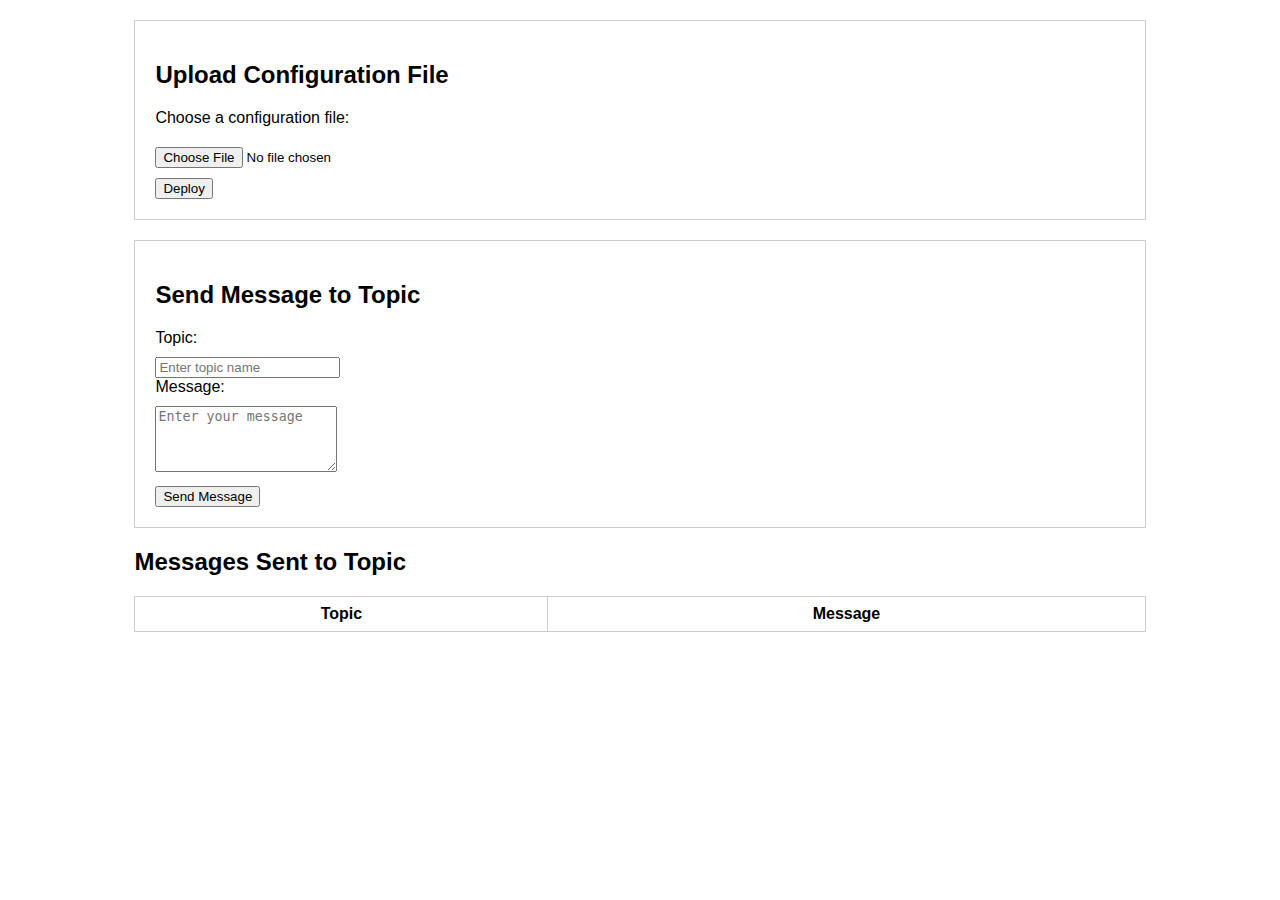
==== html_files/form.html @ aac001ce "init" ====
<!DOCTYPE html>
<html lang="en">
<head>
    <meta charset="UTF-8">
    <meta name="viewport" content="width=device-width, initial-scale=1.0">
    <title>Forms for Machine Operations</title>
    <style>
        body {
            font-family: Arial, sans-serif;
        }
        .container {
            width: 80%;
            margin: 20px auto;
        }
        form {
            margin-bottom: 20px;
            border: 1px solid #ccc;
            padding: 20px;
        }
        form label {
            display: block;
            margin-bottom: 10px;
        }
        form input[type="file"], form input[type="submit"], form button {
            margin-top: 10px;
        }
        table {
            border-collapse: collapse;
            width: 100%;
        }
        table, th, td {
            border: 1px solid #ccc;
            padding: 8px;
        }
    </style>
</head>
<body>
    <div class="container">
        <!-- Form for uploading configuration file -->
        <form id="uploadForm" action="http://localhost:8080/upload" method="post" enctype="multipart/form-data">
            <h2>Upload Configuration File</h2>
            <label for="configFile">Choose a configuration file:</label>
            <input type="file" id="configFile" name="configFile" accept=".json, .xml">
            <br>
            <input type="submit" value="Deploy">
        </form>

        <!-- Form for sending message to topic -->
        <form id="messageForm" action="http://localhost:8080/publish" method="get">
            <h2>Send Message to Topic</h2>
            <label for="topic">Topic:</label>
            <input type="text" id="topic" name="topic" placeholder="Enter topic name" required>
            <br>
            <label for="message">Message:</label>
            <textarea id="message" name="message" rows="4" placeholder="Enter your message" required></textarea>
            <br>
            <button type="submit">Send Message</button>
        </form>

        <!-- Placeholder for additional forms -->
        <!-- Add more forms as needed for remote machine operations -->
    </div>

    <!-- Table to display output for message sent to topic -->
    <div class="container">
        <h2>Messages Sent to Topic</h2>
        <table id="messageTable">
            <thead>
                <tr>
                    <th>Topic</th>
                    <th>Message</th>
                </tr>
            </thead>
            <tbody>
                <!-- Data will be dynamically populated here -->
            </tbody>
        </table>
    </div>

    <!-- Scripts for handling form submissions and displaying results -->
    <script>
        // JavaScript code can be added here to handle form submissions and update the table dynamically
    </script>
</body>
</html>
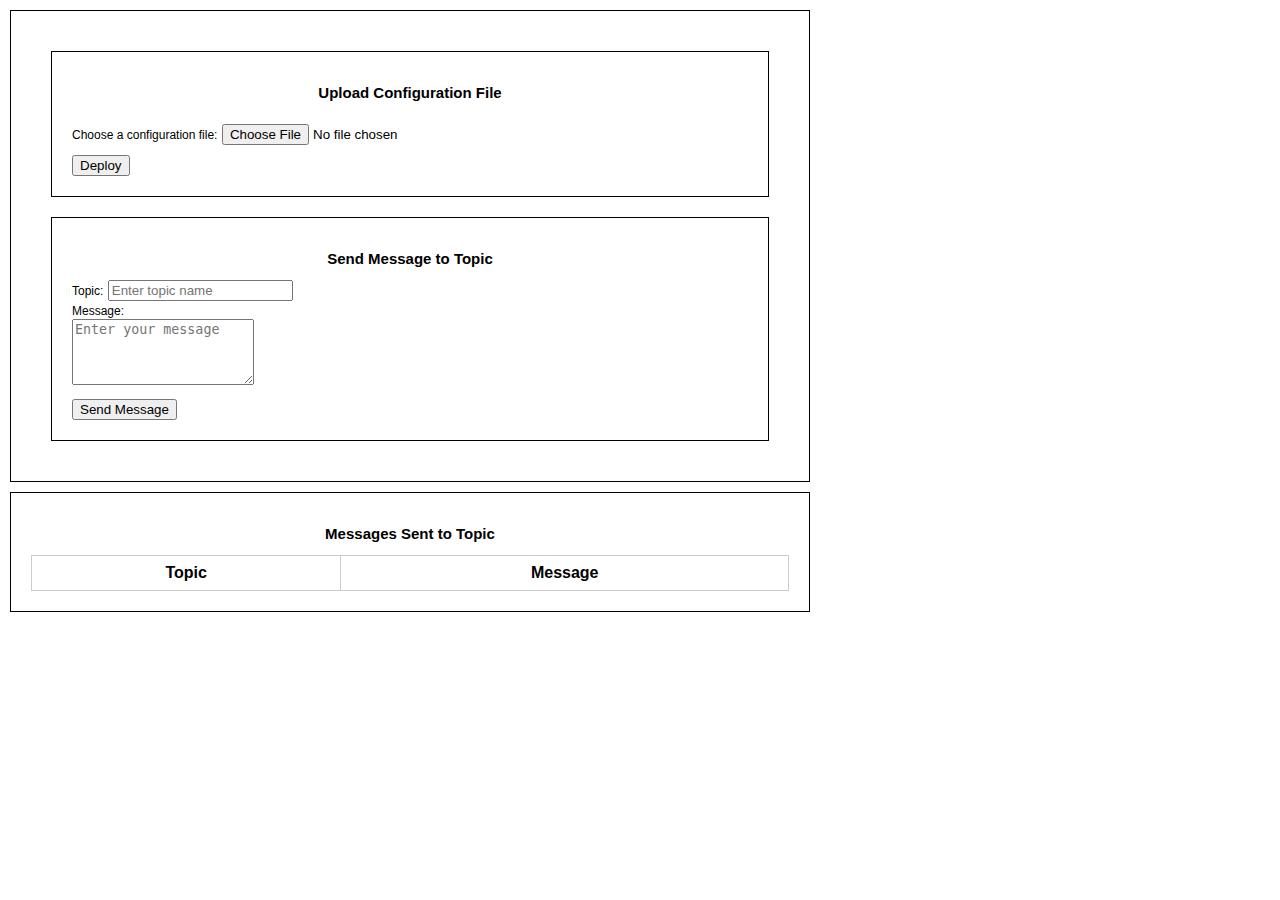
==== commit c3da7ae2: "(NEW) adding serlvets and start debugging" ====
--- a/html_files/form.html
+++ b/html_files/form.html
@@ -1,85 +1,84 @@
 <!DOCTYPE html>
 <html lang="en">
-<head>
-    <meta charset="UTF-8">
-    <meta name="viewport" content="width=device-width, initial-scale=1.0">
+  <head>
+    <meta charset="UTF-8" />
+    <meta name="viewport" content="width=device-width, initial-scale=1.0" />
+    <link rel="stylesheet" href="styles.css" />
     <title>Forms for Machine Operations</title>
-    <style>
-        body {
-            font-family: Arial, sans-serif;
-        }
-        .container {
-            width: 80%;
-            margin: 20px auto;
-        }
-        form {
-            margin-bottom: 20px;
-            border: 1px solid #ccc;
-            padding: 20px;
-        }
-        form label {
-            display: block;
-            margin-bottom: 10px;
-        }
-        form input[type="file"], form input[type="submit"], form button {
-            margin-top: 10px;
-        }
-        table {
-            border-collapse: collapse;
-            width: 100%;
-        }
-        table, th, td {
-            border: 1px solid #ccc;
-            padding: 8px;
-        }
-    </style>
-</head>
-<body>
-    <div class="container">
+  </head>
+  <body>
+    <div class="form_body">
+      <div class="form_container">
         <!-- Form for uploading configuration file -->
-        <form id="uploadForm" action="http://localhost:8080/upload" method="post" enctype="multipart/form-data">
-            <h2>Upload Configuration File</h2>
-            <label for="configFile">Choose a configuration file:</label>
-            <input type="file" id="configFile" name="configFile" accept=".json, .xml">
-            <br>
-            <input type="submit" value="Deploy">
+        <form
+          id="uploadForm"
+          action="http://localhost:8080/upload"
+          method="post"
+          enctype="multipart/form-data"
+        >
+          <h2>Upload Configuration File</h2>
+          <label for="configFile">Choose a configuration file:</label>
+          <input
+            type="file"
+            id="configFile"
+            name="configFile"
+            accept=".json, .xml"
+          />
+          <br />
+          <input type="submit" value="Deploy" />
         </form>
 
         <!-- Form for sending message to topic -->
-        <form id="messageForm" action="http://localhost:8080/publish" method="get">
-            <h2>Send Message to Topic</h2>
-            <label for="topic">Topic:</label>
-            <input type="text" id="topic" name="topic" placeholder="Enter topic name" required>
-            <br>
-            <label for="message">Message:</label>
-            <textarea id="message" name="message" rows="4" placeholder="Enter your message" required></textarea>
-            <br>
-            <button type="submit">Send Message</button>
+        <form
+          id="messageForm"
+          action="http://localhost:8080/publish"
+          method="get"
+        >
+          <h2>Send Message to Topic</h2>
+          <label for="topic">Topic:</label>
+          <input
+            type="text"
+            id="topic"
+            name="topic"
+            placeholder="Enter topic name"
+            required
+          />
+          <br />
+          <label for="message">Message:</label>
+          <br />
+          <textarea
+            id="message"
+            name="message"
+            rows="4"
+            placeholder="Enter your message"
+            required
+          ></textarea>
+          <br />
+          <button type="submit">Send Message</button>
         </form>
 
         <!-- Placeholder for additional forms -->
         <!-- Add more forms as needed for remote machine operations -->
-    </div>
-
-    <!-- Table to display output for message sent to topic -->
-    <div class="container">
+      </div>
+      <!-- Table to display output for message sent to topic -->
+      <div class="form_container">
         <h2>Messages Sent to Topic</h2>
         <table id="messageTable">
-            <thead>
-                <tr>
-                    <th>Topic</th>
-                    <th>Message</th>
-                </tr>
-            </thead>
-            <tbody>
-                <!-- Data will be dynamically populated here -->
-            </tbody>
+          <thead>
+            <tr>
+              <th>Topic</th>
+              <th>Message</th>
+            </tr>
+          </thead>
+          <tbody>
+            <!-- Data will be dynamically populated here -->
+          </tbody>
         </table>
+      </div>
     </div>
-
     <!-- Scripts for handling form submissions and displaying results -->
     <script>
-        // JavaScript code can be added here to handle form submissions and update the table dynamically
+      // JavaScript code can be added here to handle form submissions and update the table dynamically
     </script>
-</body>
+  </body>
 </html>
--- a/html_files/styles.css
+++ b/html_files/styles.css
@@ -0,0 +1,143 @@
+/* Container to hold the iframes */
+html,
+body {
+  overflow: hidden; /* Hide scrollbars */
+  font-family: Arial, sans-serif;
+  margin: 0; /* Reset margin */
+  padding: 0; /* Reset padding */
+  overflow: auto;
+}
+h2 {
+  text-align: center;
+  font-size: 15px;
+}
+label {
+  font-size: 12px;
+}
+.form_body {
+  overflow: auto;
+}
+
+#frame_container {
+  display: flex;
+  height: 87vh; /* Full height of the viewport */
+  overflow: hidden;
+  width: 100%;
+  gap: 10px; /* Space between iframes */
+  padding: 0; /* Remove padding around the container */
+  margin: 0; /* Remove margin around the container */
+}
+
+iframe {
+  height: 100%; /* Full height of the container */
+  border: #000000 2px solid;
+}
+
+/* Specific styles for each iframe */
+.iframe-left {
+  width: 30%; /* Adjust width as needed */
+  overflow: scroll;
+}
+
+.iframe-center {
+  width: 40%; /* Adjust width as needed */
+}
+
+.iframe-right {
+  width: 30%; /* Adjust width as needed */
+}
+
+/* FROM STYLING */
+.form_container {
+  width: 90%; /* Responsive width */
+  max-width: 800px; /* Optional: Maximum width */
+  margin: 10px; /* Center the container */
+  padding: 20px; /* Padding inside the container */
+  box-sizing: border-box; /* Include padding in width */
+  overflow: auto;
+  border: 1px solid #000000;
+}
+
+#messageForm {
+  margin: 20px;
+  border: 1px solid #000000;
+  padding: 20px;
+}
+
+#uploadForm {
+  margin: 20px;
+  border: 1px solid #000000;
+  padding: 20px;
+}
+
+.form {
+  margin: 20px;
+  border: 1px solid #000000;
+  padding: 20px;
+}
+
+.form label {
+  font-size: 10px; /* Adjust font size for labels */
+  display: block;
+  margin-bottom: 10px;
+}
+
+form input[type="file"],
+form input[type="submit"],
+form button {
+  margin-top: 10px;
+}
+
+table {
+  border-collapse: collapse;
+  width: 100%;
+}
+table,
+th,
+td {
+  border: 1px solid #ccc;
+  padding: 8px;
+}
+/* GRAPH STYLING */
+#graph-container {
+  width: 100%;
+  height: 100%; /* Full height of the container */
+  border: 1px solid #ccc;
+}
+
+svg {
+  width: 100%;
+}
+
+.node {
+  cursor: pointer;
+}
+
+.node circle {
+  fill: lightblue;
+  stroke: #333;
+  stroke-width: 2px;
+}
+
+.node rect {
+  fill: lightgreen;
+  stroke: #333;
+  stroke-width: 2px;
+}
+
+.link {
+  fill: none;
+  stroke: #000000;
+  stroke-width: 2px;
+}
+
+.link:hover {
+  stroke: #333;
+}
+
+/* TEMP STYLING */
+
+.placeholder {
+  color: #999;
+  font-size: 18px;
+}
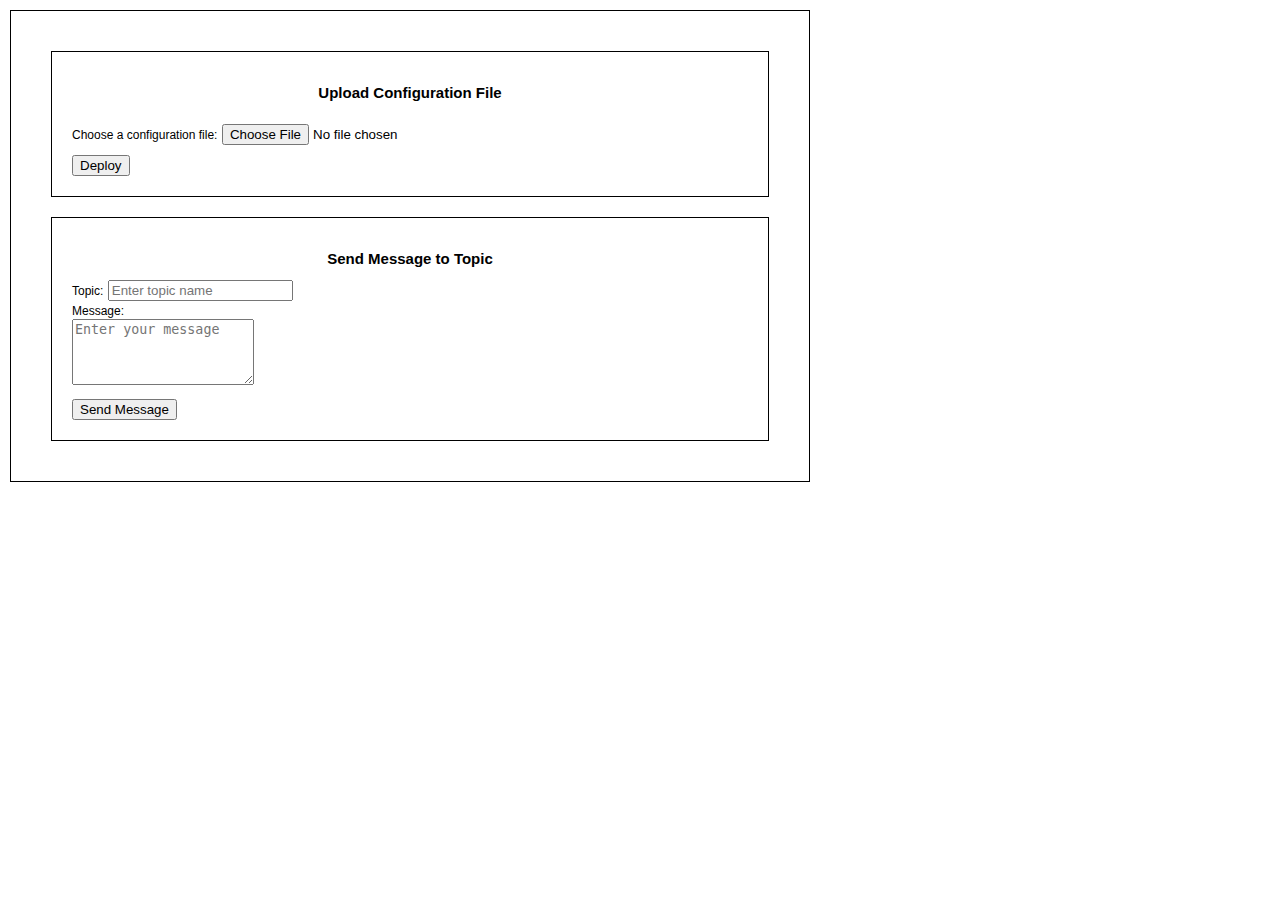
==== commit 3e81a4c9: "fixing table rendering in iframe" ====
--- a/html_files/form.html
+++ b/html_files/form.html
@@ -15,6 +15,7 @@
           action="http://localhost:8080/upload"
           method="post"
           enctype="multipart/form-data"
+          target="graph-iframe"
         >
           <h2>Upload Configuration File</h2>
           <label for="configFile">Choose a configuration file:</label>
@@ -33,6 +34,7 @@
           id="messageForm"
           action="http://localhost:8080/publish"
           method="get"
+          target="response-iframe"
         >
           <h2>Send Message to Topic</h2>
           <label for="topic">Topic:</label>
@@ -54,31 +56,10 @@
             required
           ></textarea>
           <br />
-          <button type="submit">Send Message</button>
+          <button id="submit">Send Message</button>
         </form>
-
-        <!-- Placeholder for additional forms -->
-        <!-- Add more forms as needed for remote machine operations -->
-      </div>
-      <!-- Table to display output for message sent to topic -->
-      <div class="form_container">
-        <h2>Messages Sent to Topic</h2>
-        <table id="messageTable">
-          <thead>
-            <tr>
-              <th>Topic</th>
-              <th>Message</th>
-            </tr>
-          </thead>
-          <tbody>
-            <!-- Data will be dynamically populated here -->
-          </tbody>
-        </table>
       </div>
     </div>
-    <!-- Scripts for handling form submissions and displaying results -->
-    <script>
-      // JavaScript code can be added here to handle form submissions and update the table dynamically
-    </script>
+    <script type="module" src="form.js"></script>
   </body>
 </html>
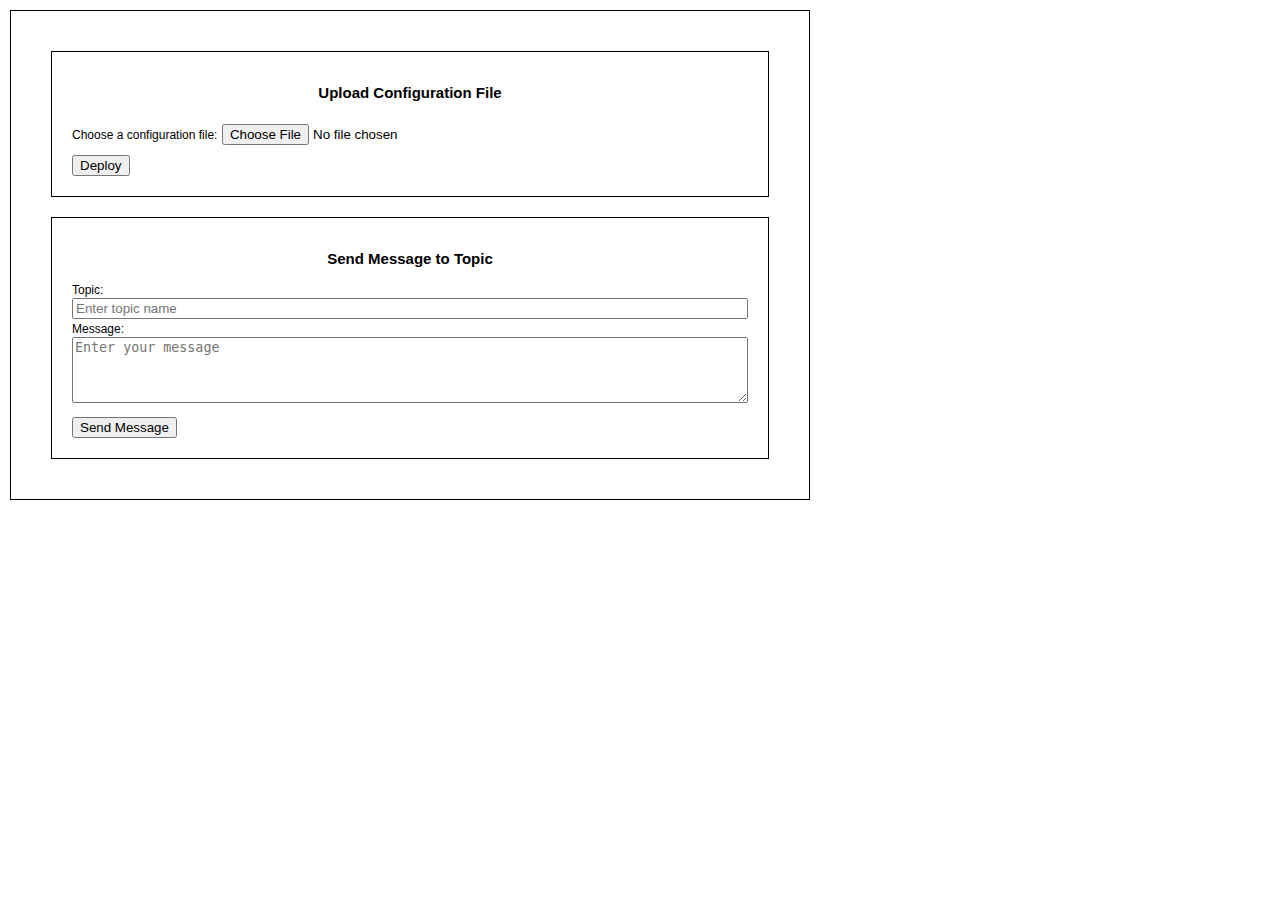
==== commit be7b823a: "(UPDATE) trying to fix rendering of graph" ====
--- a/html_files/form.html
+++ b/html_files/form.html
@@ -16,6 +16,7 @@
           method="post"
           enctype="multipart/form-data"
           target="graph-iframe"
+          a
         >
           <h2>Upload Configuration File</h2>
           <label for="configFile">Choose a configuration file:</label>
@@ -60,6 +61,5 @@
         </form>
       </div>
     </div>
-    <script type="module" src="form.js"></script>
   </body>
 </html>
--- a/html_files/styles.css
+++ b/html_files/styles.css
@@ -1,4 +1,3 @@
-/* Container to hold the iframes */
 html,
 body {
   overflow: hidden; /* Hide scrollbars */
@@ -88,6 +87,13 @@
   margin-top: 10px;
 }
 
+#topic,
+#message {
+  width: 100%;
+  height: 100%;
+  box-sizing: border-box;
+}
+
 table {
   border-collapse: collapse;
   width: 100%;
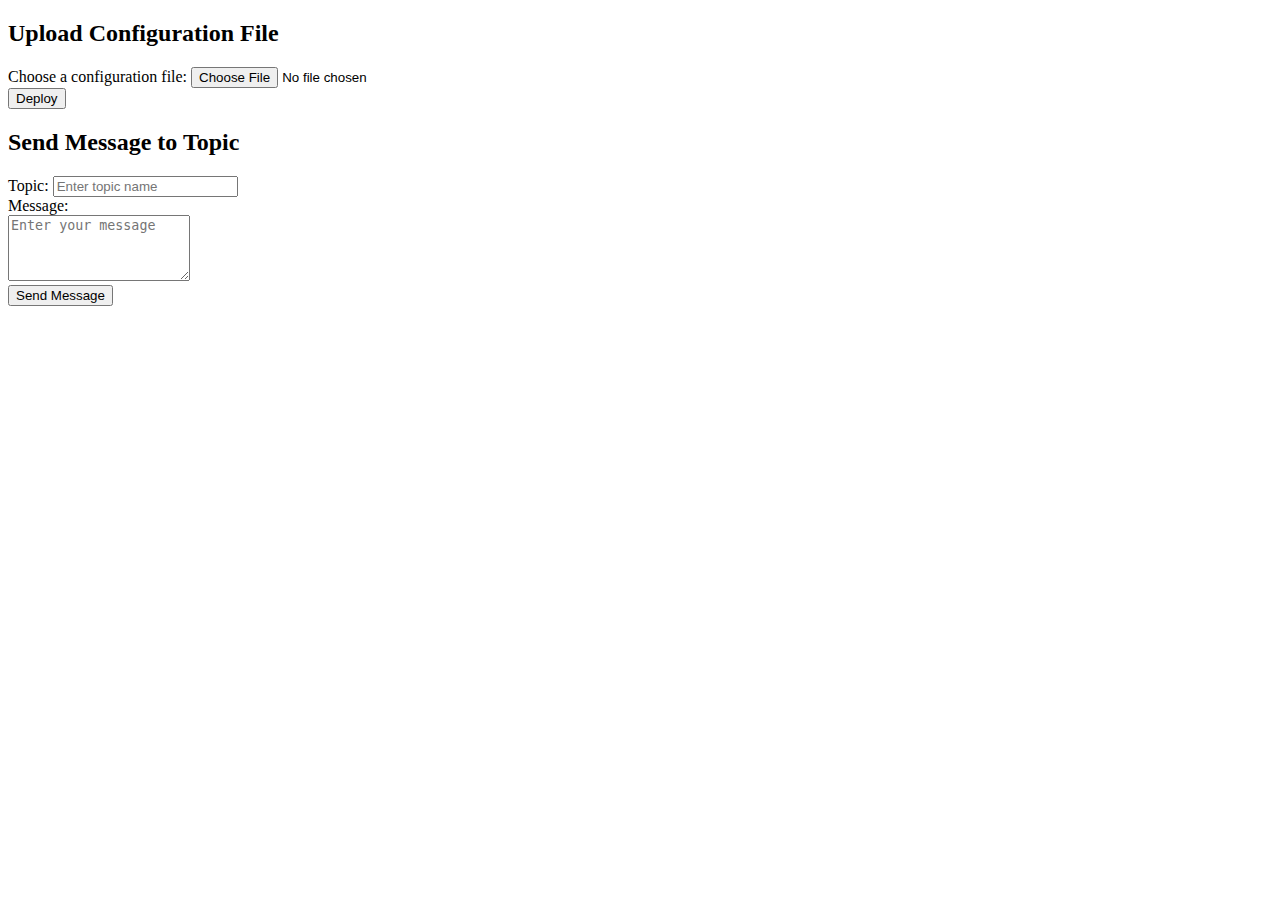
==== commit cf67023c: "(UPDATE) changing the topicDisplayer method" ====
--- a/html_files/form.html
+++ b/html_files/form.html
@@ -3,7 +3,7 @@
   <head>
     <meta charset="UTF-8" />
     <meta name="viewport" content="width=device-width, initial-scale=1.0" />
-    <link rel="stylesheet" href="styles.css" />
+    <link rel="stylesheet" href="/app/styles.css" />
     <title>Forms for Machine Operations</title>
   </head>
   <body>
@@ -16,7 +16,6 @@
           method="post"
           enctype="multipart/form-data"
           target="graph-iframe"
-          a
         >
           <h2>Upload Configuration File</h2>
           <label for="configFile">Choose a configuration file:</label>
@@ -61,5 +60,6 @@
         </form>
       </div>
     </div>
+    <script type="module" src="form.js"></script>
   </body>
 </html>
